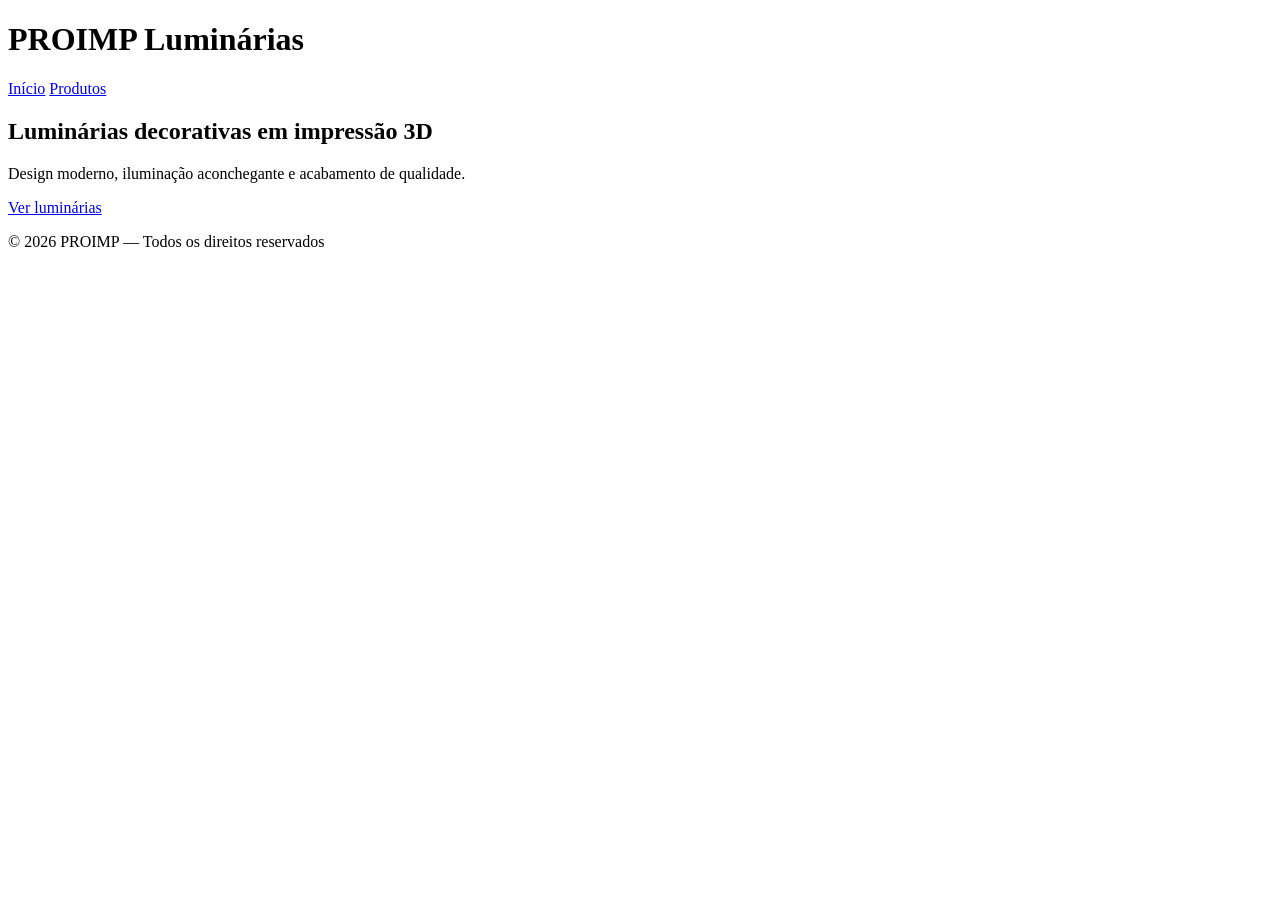
==== index.html @ afa14d45 "Create index.html" ====
<!DOCTYPE html>
<html lang="pt-br">
<head>
    <meta charset="UTF-8">
    <title>Luminárias Decorativas | PROIMP</title>
    <link rel="stylesheet" href="style.css">
</head>
<body>

<header>
    <h1>PROIMP Luminárias</h1>
    <nav>
        <a href="index.html">Início</a>
        <a href="produtos.html">Produtos</a>
    </nav>
</header>

<section class="hero">
    <h2>Luminárias decorativas em impressão 3D</h2>
    <p>Design moderno, iluminação aconchegante e acabamento de qualidade.</p>
</section>

<section class="cta">
    <a href="produtos.html" class="botao">Ver luminárias</a>
</section>

<footer>
    <p>© 2026 PROIMP — Todos os direitos reservados</p>
</footer>

</body>
</html>
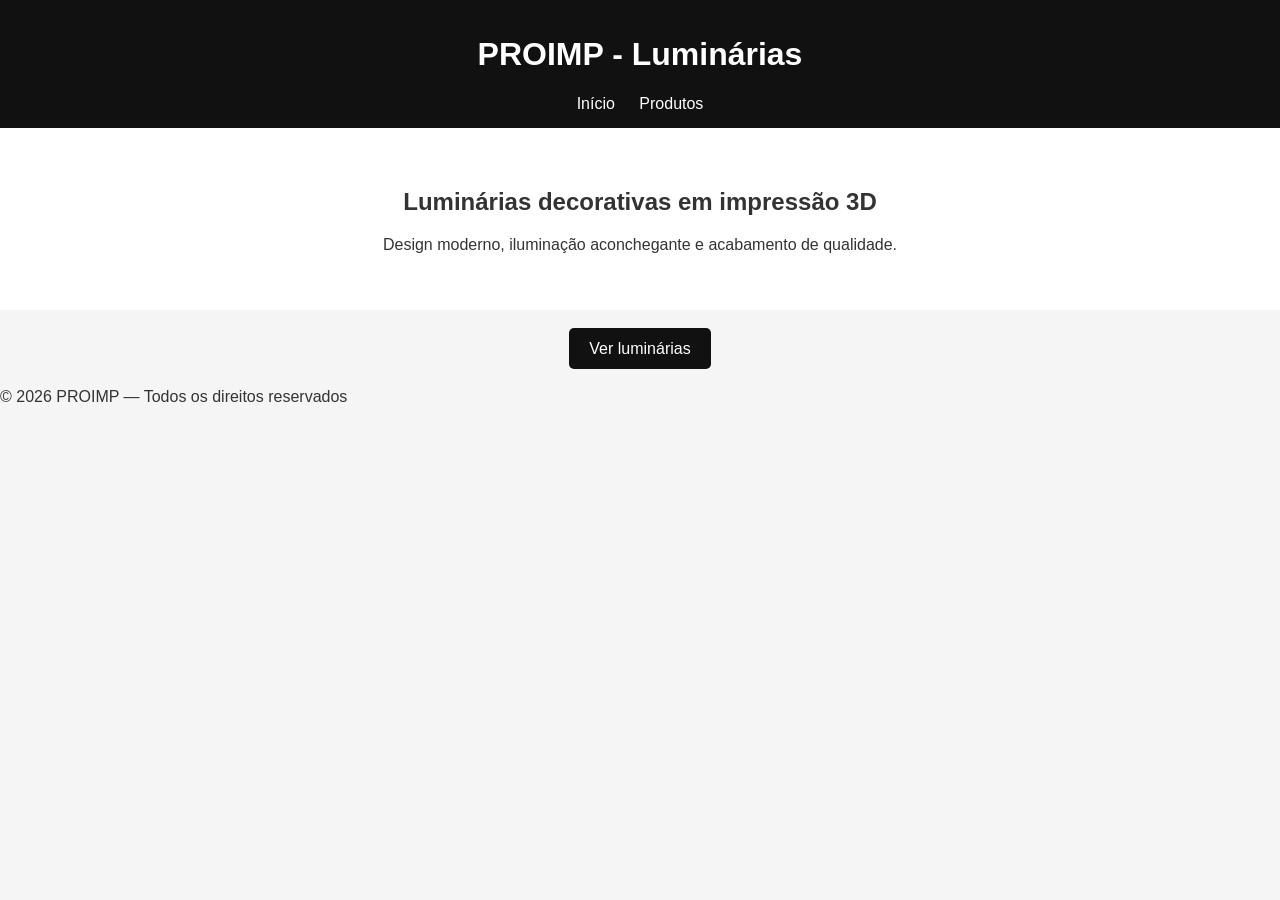
==== commit 95d77baa: "Update index.html" ====
--- a/index.html
+++ b/index.html
@@ -8,7 +8,7 @@
 <body>
 
 <header>
-    <h1>PROIMP Luminárias</h1>
+    <h1>PROIMP - Luminárias</h1>
     <nav>
         <a href="index.html">Início</a>
         <a href="produtos.html">Produtos</a>
--- a/style.css
+++ b/style.css
@@ -0,0 +1,61 @@
+body {
+    font-family: Arial, sans-serif;
+    margin: 0;
+    background: #f5f5f5;
+    color: #333;
+}
+
+header {
+    background: #111;
+    color: #fff;
+    padding: 15px;
+    text-align: center;
+}
+
+nav a {
+    color: #fff;
+    margin: 0 10px;
+    text-decoration: none;
+}
+
+.hero {
+    padding: 40px;
+    text-align: center;
+    background: #fff;
+}
+
+.cta {
+    text-align: center;
+    margin: 30px;
+}
+
+.botao {
+    background: #111;
+    color: #fff;
+    padding: 12px 20px;
+    text-decoration: none;
+    border-radius: 5px;
+}
+
+.produtos {
+    display: flex;
+    gap: 20px;
+    padding: 30px;
+    justify-content: center;
+    flex-wrap: wrap;
+}
+
+.card {
+    background: #fff;
+    padding: 20px;
+    width: 260px;
+    border-radius: 8px;
+    text-align: center;
+}
+
+.card a {
+    display: block;
+    margin-top: 10px;
+    color: #111;
+    font-weight: bold;
+}
